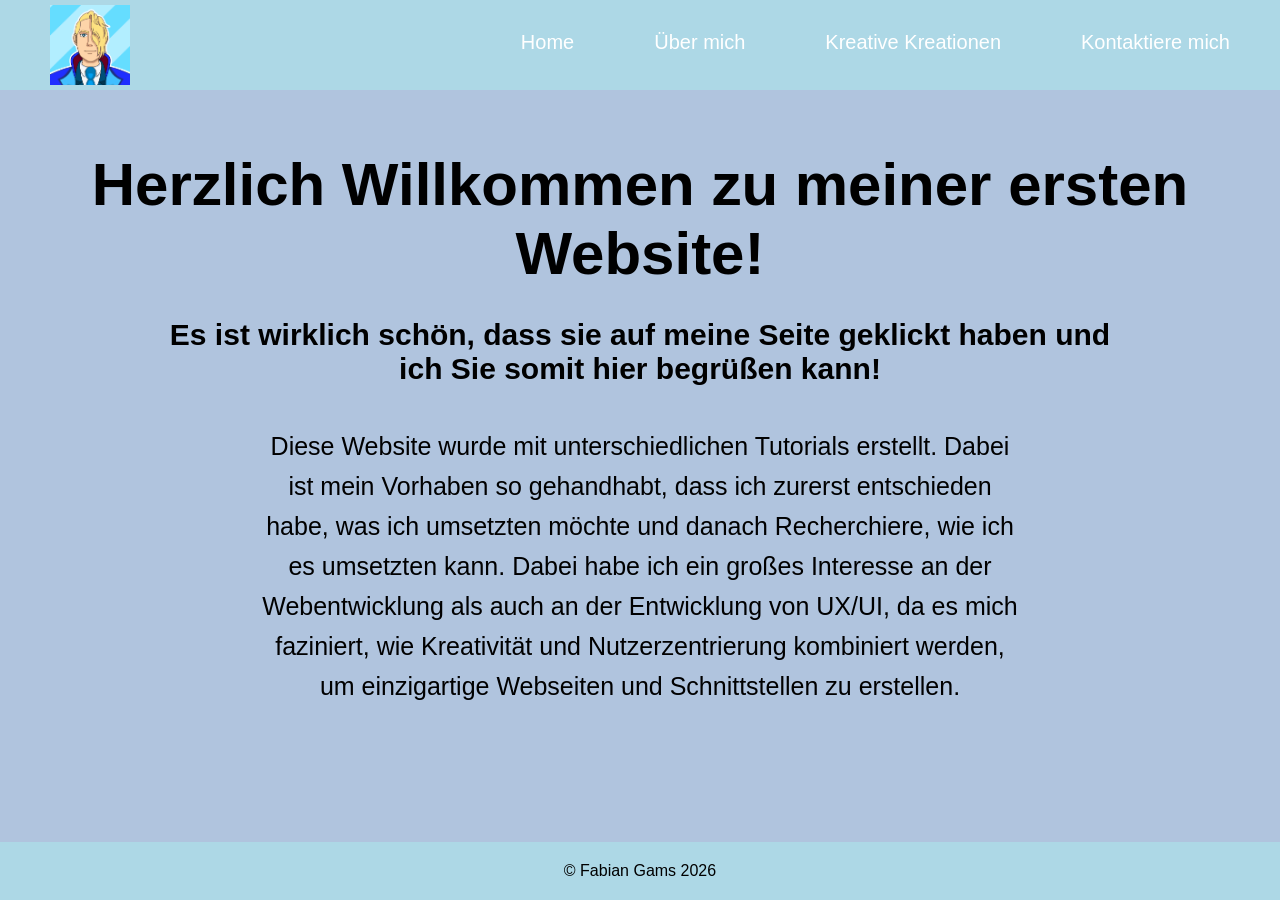
==== index.html @ 85603a61 "Add files via upload" ====
﻿<!DOCTYPE html>
<html>
<head>
    <meta charset="utf-8" />
    <meta name="viewport" content="width=device-width, initial-scale=1.0">
    <title>Meine erste Website</title>
    <link href="StyleSheet.css" rel="stylesheet" />
</head>
<body>
    <header class="banner">
        <div class="logo">
            <img src="Images/ProfilePicture.png" />
        </div>
        <nav class="menu">
            <ul>
                <li><a href="index.html">Home</a></li>
                <li><a href="Ueber-mich.html">Über mich</a></li>
                <li><a href="Kreative-Kreationen.html">Kreative Kreationen</a></li>
                <li><a href="Kontaktiere-mich.html">Kontaktiere mich</a></li>
            </ul>
        </nav>
    </header>
    <main>
    <h1>Herzlich Willkommen zu meiner ersten Website!</h1>
    <h2>Es ist wirklich schön, dass sie auf meine Seite geklickt haben und ich Sie somit hier begrüßen kann!</h2>
    <article>
        <p>Diese Website wurde mit unterschiedlichen Tutorials erstellt. Dabei ist mein Vorhaben so gehandhabt, dass ich zurerst entschieden habe, was ich umsetzten möchte und danach Recherchiere, wie ich es umsetzten kann. Dabei habe ich ein großes Interesse an der Webentwicklung als auch an der Entwicklung von UX/UI, da es mich faziniert, wie Kreativität und Nutzerzentrierung kombiniert werden, um einzigartige Webseiten und Schnittstellen zu erstellen.</p>
    </article>
    </main>
    <footer>
    <p>&copy; Fabian Gams 2026</p>
    </footer>
</body>
</html>
---- StyleSheet.css ----
﻿*  {
    margin: 0;
    padding: 0;
    box-sizing: border-box;
}

body {
    margin: 0;
    padding: 0;
    font-family: Arial;
    background-color:lightsteelblue;
    display: flex;
    flex-direction: column;
    min-height: 100vh;
}

main {
    flex: 1;
}

.logo img {
    height: 80px;
    display: block;
}

.banner {
   display: flex;
   background-color: lightblue;
   align-items: center;
   justify-content: space-between;
   padding: 5px 50px;
}

.menu ul {
    font-size: 20px;
    display: flex;
    list-style: none;
    gap: 80px;
}

.menu a {
    text-decoration: none;
    color: white;
    padding-bottom: 2px;
    display: inline-block;
    border-bottom: 4px solid transparent;
}

.menu a:hover {
    border-bottom: 4px solid darkblue;
}

h1 {
    font-size: 60px;
    text-align: center;
    padding: 10px;
    margin-top: 50px;
}

h2 {
    text-align: center;
    padding: 0 20px;
    max-width: 1000px;
    margin: 20px auto;
    font-size: 30px;
}

article {
    margin: 40px auto 0 auto;
    font-size: 25px;
    max-width: 800px;
    text-align: center;
    padding: 0 20px;
    line-height: 1.6;
    display: block;
}

.contact-container {
    display: flex;
    flex-direction:column;
    align-items: center;
    gap: 20px;
    margin-top: 30px;
}

.contact-card {
    padding: 30px;
    border-radius: 12px;
    border: 4px solid #002062;
    text-align: center;
    width: 100%;
    max-width: 400px
}

.contact-card h3 {
    margin-bottom: 10px;
    color: black;
}

.box {
    max-width: 900px;
    display: flex;
    flex-direction: row;
    margin: 200px auto;
    gap: 50px;
}

.left, .right {
    flex: 1;
    display: flex;
    flex-direction: column;
}

.left img {
    width: 100%;
    max-width: 350px;
    height: auto;
}

.left {
    align-items: center;
    justify-content: center;
}

.right {
    margin-top: 40px;
}

.right h3 {
    margin-bottom: 0;
    font-size: 2.5rem;
}

.right p {
    margin-top: 10px;
    font-size:1.5rem;
}

footer {
    text-align: center;
    padding: 20px;
    background-color: lightblue;
    width: 100%;
}

.structure {

    display: grid;
    grid-template-columns: 1fr 1fr;
    gap: 10px;
    max-width: 900px;
    margin: 40px auto;
}

details {
    margin: 30px auto;
    width: 100%;
    max-width: 500px;
    display: block;
    justify-content: center;
    align-items: center;
    border-radius: 8px;
    border: 2px solid;
    padding: 10px;
    height: fit-content;
}

summary {
    cursor: pointer;
    font-weight: bold;
    font-size: 20px;
    list-style-position: inside;
    text-align: left;
}

details ul {
    text-align: left;
    list-style-position: inside;
    margin-top: 10px;
    padding-left: 20px;
}
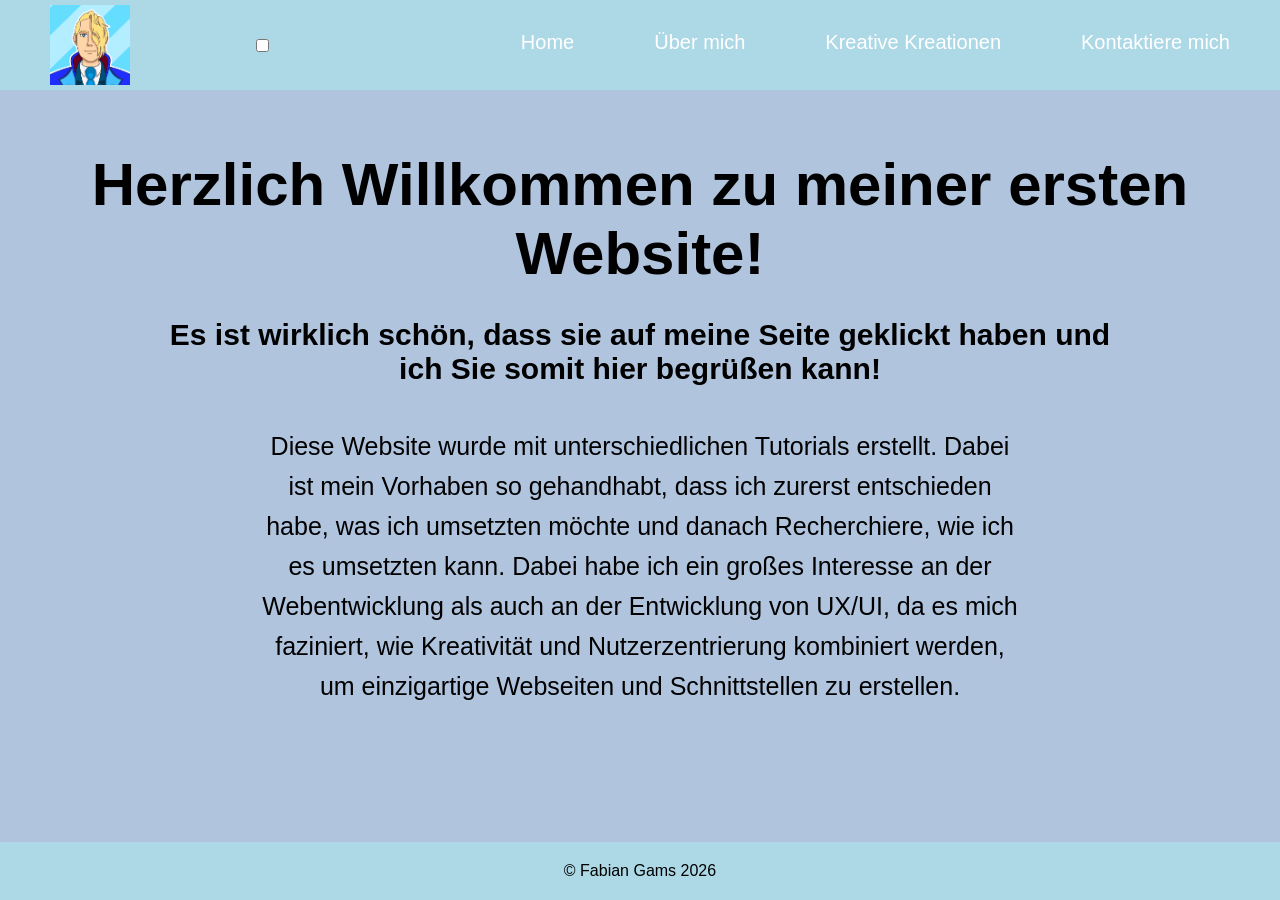
==== commit a426ad16: "index.html" ====
--- a/index.html
+++ b/index.html
@@ -1,4 +1,4 @@
-﻿<!DOCTYPE html>
+<!DOCTYPE html>
 <html>
 <head>
     <meta charset="utf-8" />
@@ -9,8 +9,14 @@
 <body>
     <header class="banner">
         <div class="logo">
-            <img src="Images/ProfilePicture.png" />
+            <img src="Images/ProfilePicture.png" alt="Logo" />
         </div>
+        <input type="checkbox" id="menu-toggle" class="menu-toggle">
+        <label for="menu-toggle" class="burger-icon">
+            <span></span>
+            <span></span>
+            <span></span>
+        </label>
         <nav class="menu">
             <ul>
                 <li><a href="index.html">Home</a></li>
@@ -31,4 +37,4 @@
     <p>&copy; Fabian Gams 2026</p>
     </footer>
 </body>
-</html>+</html>
